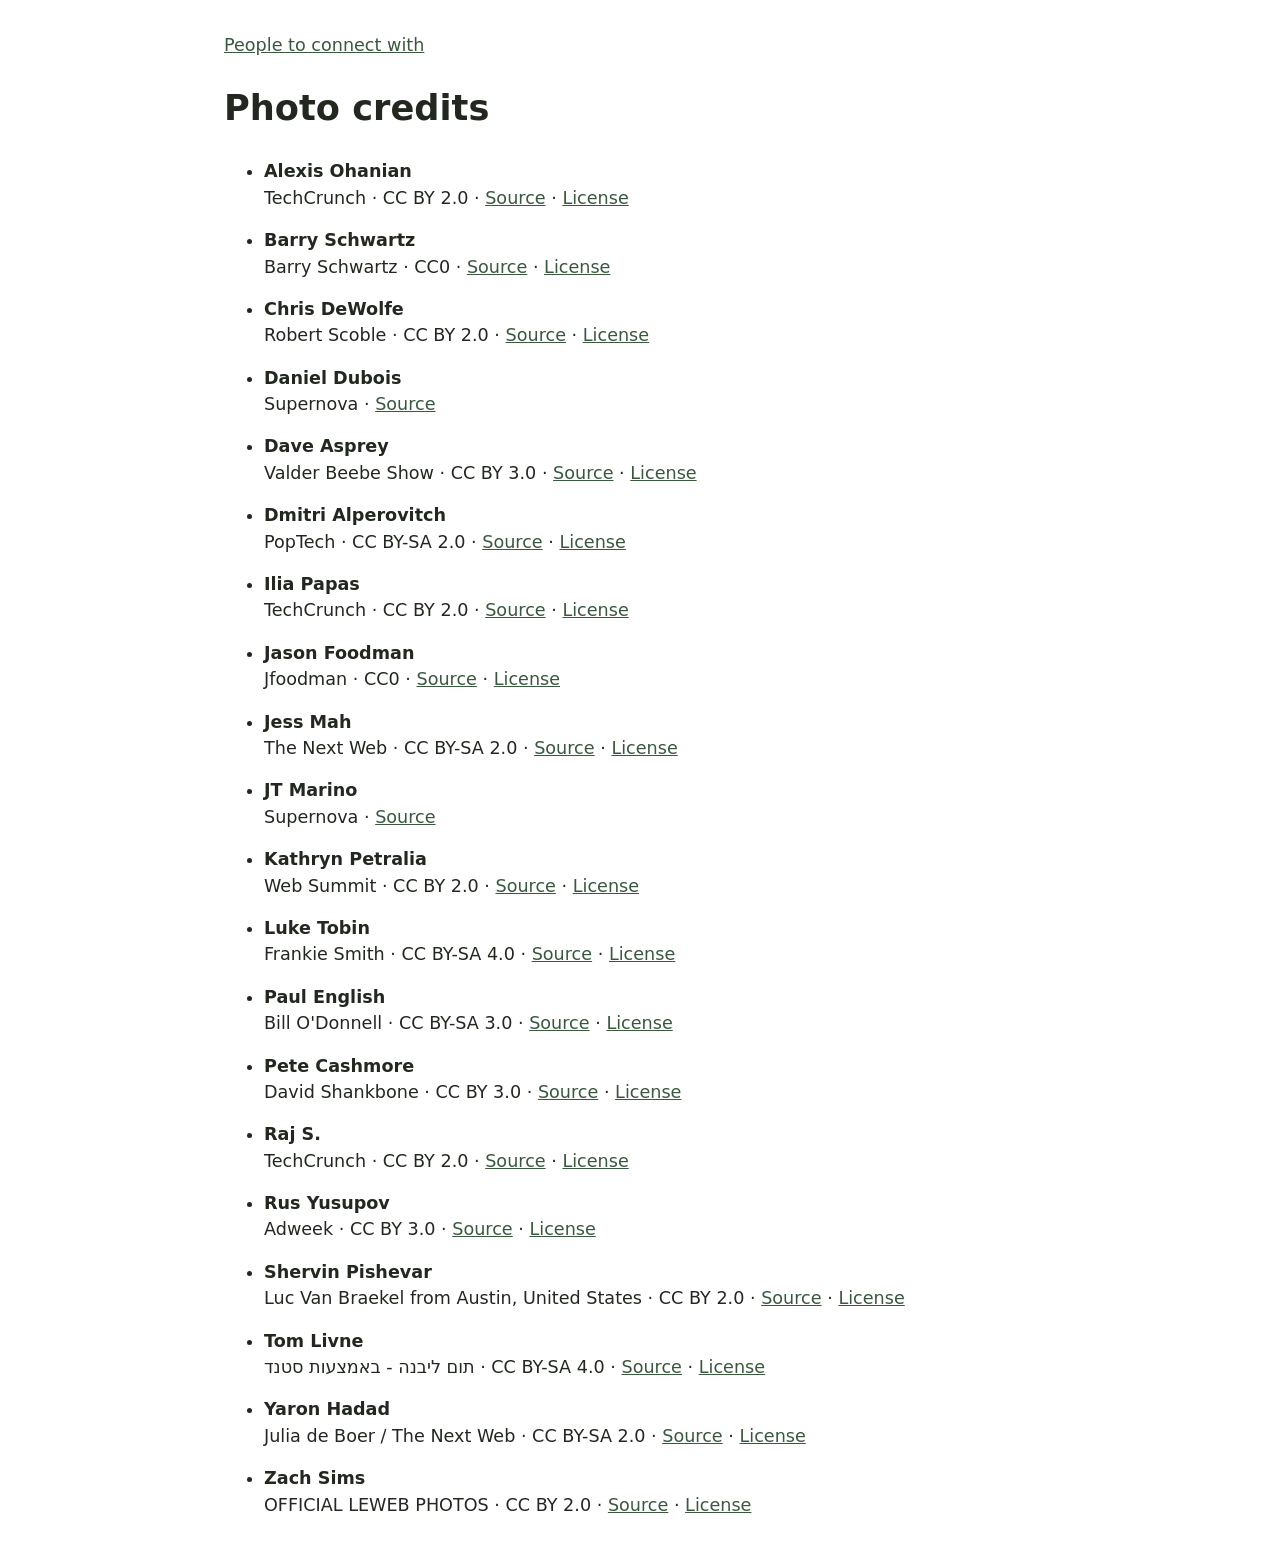
==== photo-credits.html @ 80b5afdc "Move photo credits out of contact rows" ====
<!doctype html><html lang="en"><meta charset="utf-8"><meta name="viewport" content="width=device-width,initial-scale=1"><title>Photo credits · Supernova</title><style>body{font:1.1rem/1.5 system-ui;max-width:52rem;margin:auto;padding:2rem;color:#222820}li{margin-bottom:1rem}a{color:#39583e}</style><main><a href="./#campaign">People to connect with</a><h1>Photo credits</h1><ul>
<li><strong>Alexis Ohanian</strong><br>TechCrunch · CC BY 2.0 · <a href="https://commons.wikimedia.org/wiki/File:TechCrunch_Disrupt_NY_2015_-_Day_3_(17205541529).jpg">Source</a> · <a href="https://creativecommons.org/licenses/by/2.0">License</a></li>
<li><strong>Barry Schwartz</strong><br>Barry Schwartz · CC0 · <a href="https://commons.wikimedia.org/wiki/File:Barry-schwartz-headshot-aug2021.jpg">Source</a> · <a href="http://creativecommons.org/publicdomain/zero/1.0/deed.en">License</a></li>

<li><strong>Chris DeWolfe</strong><br>Robert Scoble · CC BY 2.0 · <a href="https://commons.wikimedia.org/wiki/File:Chris_DeWolfe.jpg">Source</a> · <a href="https://creativecommons.org/licenses/by/2.0">License</a></li>


<li><strong>Daniel Dubois</strong><br>Supernova · <a href="https://1supernova.com/">Source</a></li>


<li><strong>Dave Asprey</strong><br>Valder Beebe Show · CC BY 3.0 · <a href="https://commons.wikimedia.org/wiki/File:Dave_Asprey_Dec_2018.png">Source</a> · <a href="https://creativecommons.org/licenses/by/3.0">License</a></li>

<li><strong>Dmitri Alperovitch</strong><br>PopTech · CC BY-SA 2.0 · <a href="https://commons.wikimedia.org/wiki/File:Dmitri_Alperovitch_2017_(cropped).jpg">Source</a> · <a href="https://creativecommons.org/licenses/by-sa/2.0">License</a></li>
<li><strong>Ilia Papas</strong><br>TechCrunch · CC BY 2.0 · <a href="https://commons.wikimedia.org/wiki/File:TechCrunch_Disrupt_NY_2016_-_Day_2_(26660716400)_(2).jpg">Source</a> · <a href="https://creativecommons.org/licenses/by/2.0">License</a></li>

<li><strong>Jason Foodman</strong><br>Jfoodman · CC0 · <a href="https://commons.wikimedia.org/wiki/File:Jason-Foodman_2024.jpg">Source</a> · <a href="http://creativecommons.org/publicdomain/zero/1.0/deed.en">License</a></li>

<li><strong>Jess Mah</strong><br>The Next Web · CC BY-SA 2.0 · <a href="https://commons.wikimedia.org/wiki/File:Jessica_Mah_-_Portrait_-_TNW_Conference_2008_-_Day_2_(2387464500)_(cropped).jpg">Source</a> · <a href="https://creativecommons.org/licenses/by-sa/2.0">License</a></li>

<li><strong>JT Marino</strong><br>Supernova · <a href="https://1supernova.com/">Source</a></li>

<li><strong>Kathryn Petralia</strong><br>Web Summit · CC BY 2.0 · <a href="https://commons.wikimedia.org/wiki/File:Web_Summit_2018_-_MoneyConf_-_Day_2,_November_7_SD5_7895_(45041624334).jpg">Source</a> · <a href="https://creativecommons.org/licenses/by/2.0">License</a></li>


<li><strong>Luke Tobin</strong><br>Frankie Smith · CC BY-SA 4.0 · <a href="https://commons.wikimedia.org/wiki/File:Luke_Tobin.jpg">Source</a> · <a href="https://creativecommons.org/licenses/by-sa/4.0">License</a></li>


<li><strong>Paul English</strong><br>Bill O&#x27;Donnell · CC BY-SA 3.0 · <a href="https://commons.wikimedia.org/wiki/File:Paul_M_English.jpg">Source</a> · <a href="https://creativecommons.org/licenses/by-sa/3.0">License</a></li>
<li><strong>Pete Cashmore</strong><br>David Shankbone · CC BY 3.0 · <a href="https://commons.wikimedia.org/wiki/File:Pete_Cashmore_2012_Shankbone.JPG">Source</a> · <a href="https://creativecommons.org/licenses/by/3.0">License</a></li>
<li><strong>Raj S.</strong><br>TechCrunch · CC BY 2.0 · <a href="https://commons.wikimedia.org/wiki/File:TechCrunch_Disrupt_San_Francisco_2019_-_Day_1_(48833411591).jpg">Source</a> · <a href="https://creativecommons.org/licenses/by/2.0">License</a></li>
<li><strong>Rus Yusupov</strong><br>Adweek · CC BY 3.0 · <a href="https://commons.wikimedia.org/wiki/File:Rus_Yusopov_on_Adweek.jpg">Source</a> · <a href="https://creativecommons.org/licenses/by/3.0">License</a></li>
<li><strong>Shervin Pishevar</strong><br>Luc Van Braekel from Austin, United States · CC BY 2.0 · <a href="https://commons.wikimedia.org/wiki/File:Shervin_Pishevar_(25449316342).jpg">Source</a> · <a href="https://creativecommons.org/licenses/by/2.0">License</a></li>

<li><strong>Tom Livne</strong><br>תום ליבנה - באמצעות סטנד · CC BY-SA 4.0 · <a href="https://commons.wikimedia.org/wiki/File:Tom_Livne.jpg">Source</a> · <a href="https://creativecommons.org/licenses/by-sa/4.0">License</a></li>
<li><strong>Yaron Hadad</strong><br>Julia de Boer / The Next Web · CC BY-SA 2.0 · <a href="https://commons.wikimedia.org/wiki/File:TNW_Conference_2013_-_Day_2_(8680830790)_(cropped).jpg">Source</a> · <a href="https://creativecommons.org/licenses/by-sa/2.0">License</a></li>
<li><strong>Zach Sims</strong><br>OFFICIAL LEWEB PHOTOS · CC BY 2.0 · <a href="https://commons.wikimedia.org/wiki/File:Zach_Sims,_Co-Founder,_Codecademy_%26_Bobbie_Johnson,_European_Correspondent,_GigaOM_@_LeWeb_London_2012_Central_Hall_Westminster-0672_(cropped).jpg">Source</a> · <a href="https://creativecommons.org/licenses/by/2.0">License</a></li></ul></main></html>
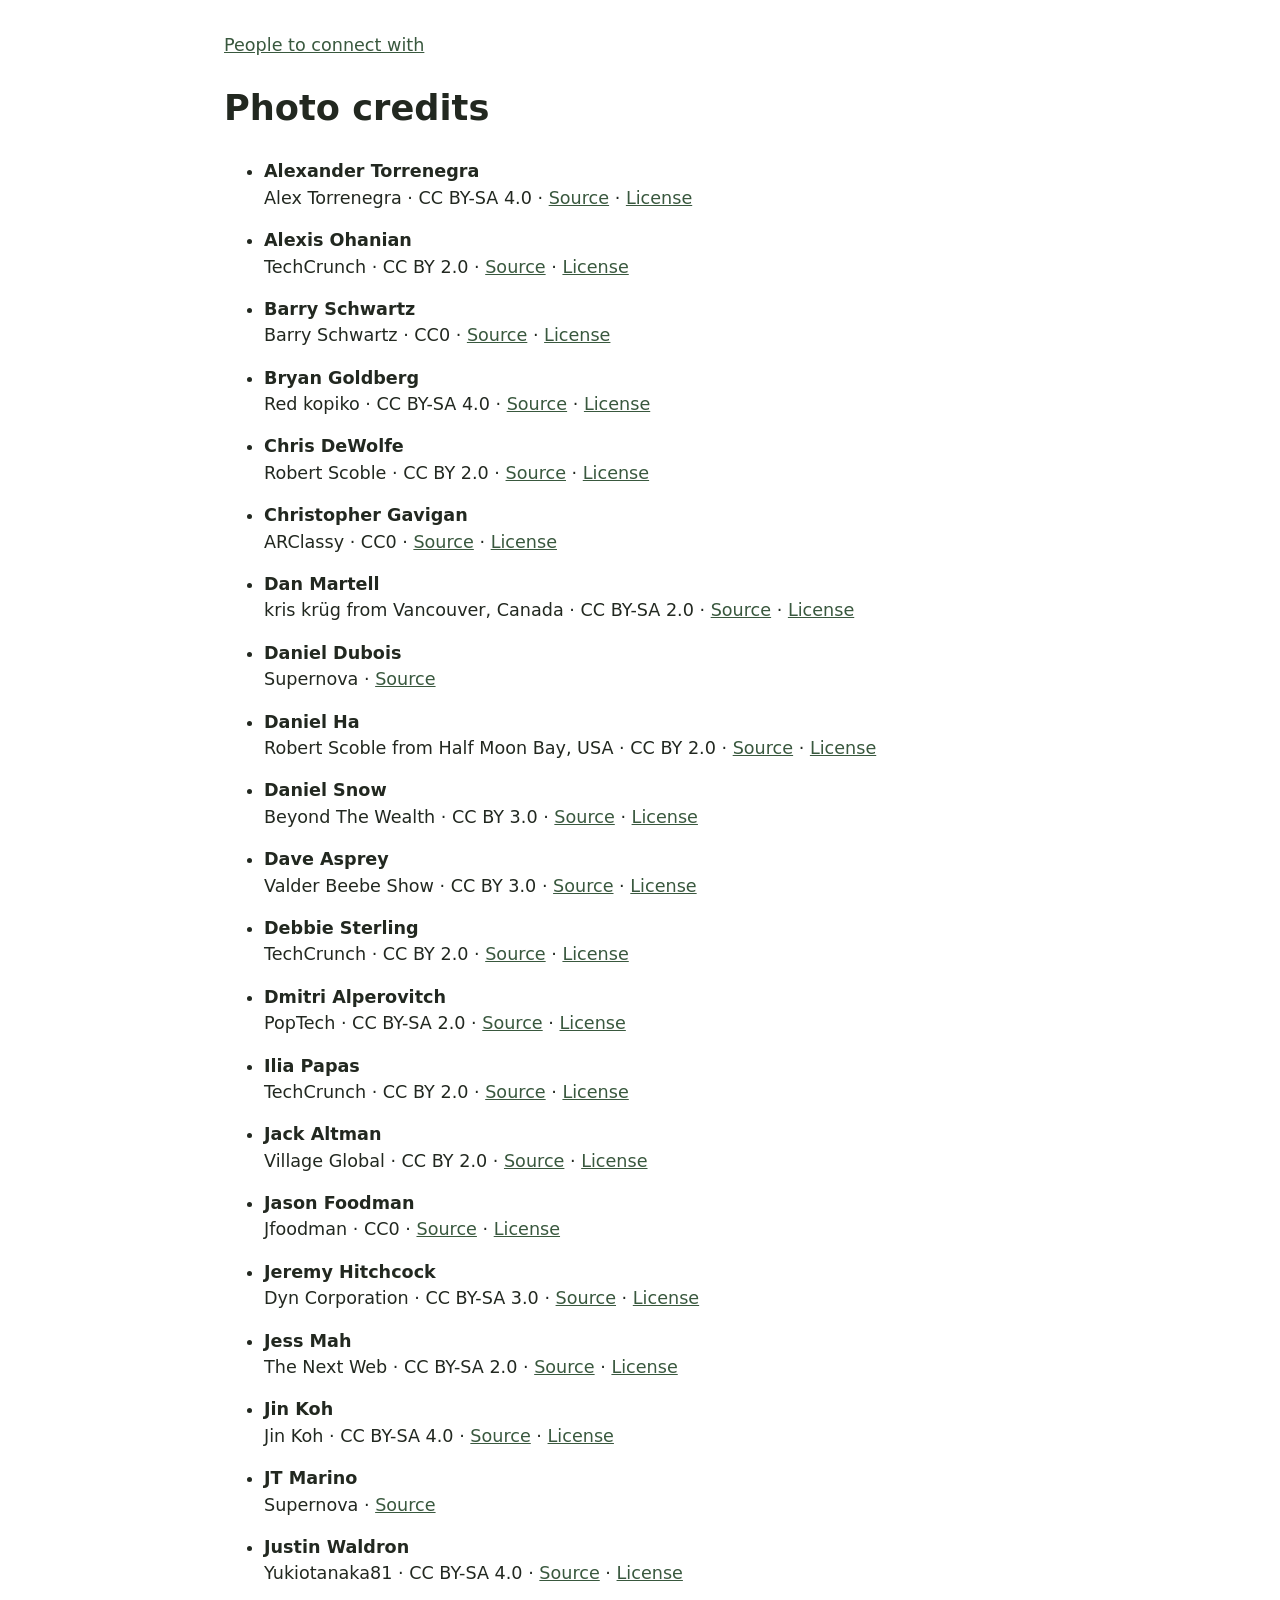
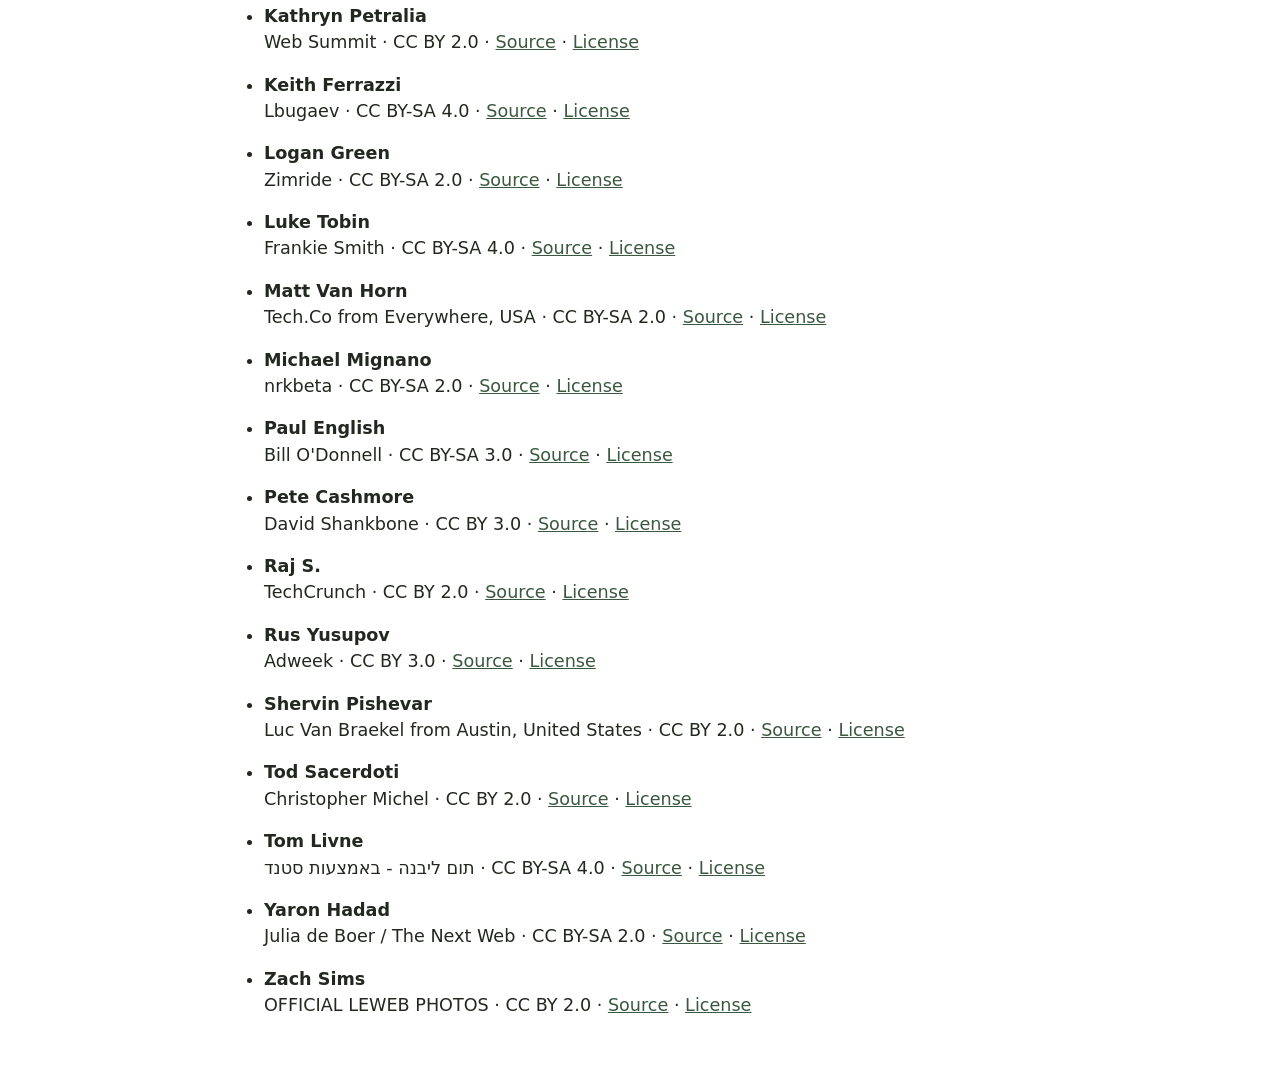
==== commit d1092330: "Keep all published GitHub Pages portraits and source credits" ====
--- a/photo-credits.html
+++ b/photo-credits.html
@@ -1,36 +1,36 @@
-<!doctype html><html lang="en"><meta charset="utf-8"><meta name="viewport" content="width=device-width,initial-scale=1"><title>Photo credits · Supernova</title><style>body{font:1.1rem/1.5 system-ui;max-width:52rem;margin:auto;padding:2rem;color:#222820}li{margin-bottom:1rem}a{color:#39583e}</style><main><a href="./#campaign">People to connect with</a><h1>Photo credits</h1><ul>
+<!doctype html><html lang="en"><meta charset="utf-8"><meta name="viewport" content="width=device-width,initial-scale=1"><title>Photo credits · Supernova</title><style>body{font:1.1rem/1.5 system-ui;max-width:52rem;margin:auto;padding:2rem;color:#222820}li{margin-bottom:1rem}a{color:#39583e}</style><main><a href="./#campaign">People to connect with</a><h1>Photo credits</h1><ul><li><strong>Alexander Torrenegra</strong><br>Alex Torrenegra · CC BY-SA 4.0 · <a href="https://commons.wikimedia.org/wiki/File:Alexander_Torrenegra_at_Rackspace_Solve_in_2015.jpg">Source</a> · <a href="https://creativecommons.org/licenses/by-sa/4.0">License</a></li>
 <li><strong>Alexis Ohanian</strong><br>TechCrunch · CC BY 2.0 · <a href="https://commons.wikimedia.org/wiki/File:TechCrunch_Disrupt_NY_2015_-_Day_3_(17205541529).jpg">Source</a> · <a href="https://creativecommons.org/licenses/by/2.0">License</a></li>
 <li><strong>Barry Schwartz</strong><br>Barry Schwartz · CC0 · <a href="https://commons.wikimedia.org/wiki/File:Barry-schwartz-headshot-aug2021.jpg">Source</a> · <a href="http://creativecommons.org/publicdomain/zero/1.0/deed.en">License</a></li>
-
+<li><strong>Bryan Goldberg</strong><br>Red kopiko · CC BY-SA 4.0 · <a href="https://commons.wikimedia.org/wiki/File:Bryan_Goldberg_is_CEO.png">Source</a> · <a href="https://creativecommons.org/licenses/by-sa/4.0">License</a></li>
 <li><strong>Chris DeWolfe</strong><br>Robert Scoble · CC BY 2.0 · <a href="https://commons.wikimedia.org/wiki/File:Chris_DeWolfe.jpg">Source</a> · <a href="https://creativecommons.org/licenses/by/2.0">License</a></li>
-
-
+<li><strong>Christopher Gavigan</strong><br>ARClassy · CC0 · <a href="https://commons.wikimedia.org/wiki/File:Gavigan_photo.jpg">Source</a> · <a href="http://creativecommons.org/publicdomain/zero/1.0/deed.en">License</a></li>
+<li><strong>Dan Martell</strong><br>kris krüg from Vancouver, Canada · CC BY-SA 2.0 · <a href="https://commons.wikimedia.org/wiki/File:Dan_Martell_at_the_SXSW_2011_Lean_Startup_After_Party_(5527248145).jpg">Source</a> · <a href="https://creativecommons.org/licenses/by-sa/2.0">License</a></li>
 <li><strong>Daniel Dubois</strong><br>Supernova · <a href="https://1supernova.com/">Source</a></li>
-
-
+<li><strong>Daniel Ha</strong><br>Robert Scoble from Half Moon Bay, USA · CC BY 2.0 · <a href="https://commons.wikimedia.org/wiki/File:Daniel_Ha.jpg">Source</a> · <a href="https://creativecommons.org/licenses/by/2.0">License</a></li>
+<li><strong>Daniel Snow</strong><br>Beyond The Wealth · CC BY 3.0 · <a href="https://commons.wikimedia.org/wiki/File:RapTV_founder_Daniel_Snow.png">Source</a> · <a href="https://creativecommons.org/licenses/by/3.0">License</a></li>
 <li><strong>Dave Asprey</strong><br>Valder Beebe Show · CC BY 3.0 · <a href="https://commons.wikimedia.org/wiki/File:Dave_Asprey_Dec_2018.png">Source</a> · <a href="https://creativecommons.org/licenses/by/3.0">License</a></li>
-
+<li><strong>Debbie Sterling</strong><br>TechCrunch · CC BY 2.0 · <a href="https://commons.wikimedia.org/wiki/File:Debbie_Sterling.jpg">Source</a> · <a href="https://creativecommons.org/licenses/by/2.0">License</a></li>
 <li><strong>Dmitri Alperovitch</strong><br>PopTech · CC BY-SA 2.0 · <a href="https://commons.wikimedia.org/wiki/File:Dmitri_Alperovitch_2017_(cropped).jpg">Source</a> · <a href="https://creativecommons.org/licenses/by-sa/2.0">License</a></li>
 <li><strong>Ilia Papas</strong><br>TechCrunch · CC BY 2.0 · <a href="https://commons.wikimedia.org/wiki/File:TechCrunch_Disrupt_NY_2016_-_Day_2_(26660716400)_(2).jpg">Source</a> · <a href="https://creativecommons.org/licenses/by/2.0">License</a></li>
-
+<li><strong>Jack Altman</strong><br>Village Global · CC BY 2.0 · <a href="https://commons.wikimedia.org/wiki/File:Jack_Altman,_at_The_Grove,_in_2022.jpg">Source</a> · <a href="https://creativecommons.org/licenses/by/2.0">License</a></li>
 <li><strong>Jason Foodman</strong><br>Jfoodman · CC0 · <a href="https://commons.wikimedia.org/wiki/File:Jason-Foodman_2024.jpg">Source</a> · <a href="http://creativecommons.org/publicdomain/zero/1.0/deed.en">License</a></li>
-
+<li><strong>Jeremy Hitchcock</strong><br>Dyn Corporation · CC BY-SA 3.0 · <a href="https://commons.wikimedia.org/wiki/File:Jeremy_Hitchcock_-_Profile.jpg">Source</a> · <a href="https://creativecommons.org/licenses/by-sa/3.0">License</a></li>
 <li><strong>Jess Mah</strong><br>The Next Web · CC BY-SA 2.0 · <a href="https://commons.wikimedia.org/wiki/File:Jessica_Mah_-_Portrait_-_TNW_Conference_2008_-_Day_2_(2387464500)_(cropped).jpg">Source</a> · <a href="https://creativecommons.org/licenses/by-sa/2.0">License</a></li>
-
+<li><strong>Jin Koh</strong><br>Jin Koh · CC BY-SA 4.0 · <a href="https://commons.wikimedia.org/wiki/File:Jin_Koh.jpg">Source</a> · <a href="https://creativecommons.org/licenses/by-sa/4.0">License</a></li>
 <li><strong>JT Marino</strong><br>Supernova · <a href="https://1supernova.com/">Source</a></li>
-
+<li><strong>Justin Waldron</strong><br>Yukiotanaka81 · CC BY-SA 4.0 · <a href="https://commons.wikimedia.org/wiki/File:Justin_Waldron_Arctic15.png">Source</a> · <a href="https://creativecommons.org/licenses/by-sa/4.0">License</a></li>
 <li><strong>Kathryn Petralia</strong><br>Web Summit · CC BY 2.0 · <a href="https://commons.wikimedia.org/wiki/File:Web_Summit_2018_-_MoneyConf_-_Day_2,_November_7_SD5_7895_(45041624334).jpg">Source</a> · <a href="https://creativecommons.org/licenses/by/2.0">License</a></li>
-
-
+<li><strong>Keith Ferrazzi</strong><br>Lbugaev · CC BY-SA 4.0 · <a href="https://commons.wikimedia.org/wiki/File:Keith_Ferrazzi_with_Leonid_Bugaev_at_Networking_Day_2012_-_3.jpg">Source</a> · <a href="https://creativecommons.org/licenses/by-sa/4.0">License</a></li>
+<li><strong>Logan Green</strong><br>Zimride · CC BY-SA 2.0 · <a href="https://commons.wikimedia.org/wiki/File:Logan_Green.jpg">Source</a> · <a href="https://creativecommons.org/licenses/by-sa/2.0">License</a></li>
 <li><strong>Luke Tobin</strong><br>Frankie Smith · CC BY-SA 4.0 · <a href="https://commons.wikimedia.org/wiki/File:Luke_Tobin.jpg">Source</a> · <a href="https://creativecommons.org/licenses/by-sa/4.0">License</a></li>
-
-
+<li><strong>Matt Van Horn</strong><br>Tech.Co from Everywhere, USA · CC BY-SA 2.0 · <a href="https://commons.wikimedia.org/wiki/File:Tech_Cocktail_Week-_Sessions_Speaker_Series_Downtown_Vegas_-_July_2013_(9353893097).jpg">Source</a> · <a href="https://creativecommons.org/licenses/by-sa/2.0">License</a></li>
+<li><strong>Michael Mignano</strong><br>nrkbeta · CC BY-SA 2.0 · <a href="https://commons.wikimedia.org/wiki/File:Michael_Mignano_@_SXSW_2019.jpg">Source</a> · <a href="https://creativecommons.org/licenses/by-sa/2.0">License</a></li>
 <li><strong>Paul English</strong><br>Bill O&#x27;Donnell · CC BY-SA 3.0 · <a href="https://commons.wikimedia.org/wiki/File:Paul_M_English.jpg">Source</a> · <a href="https://creativecommons.org/licenses/by-sa/3.0">License</a></li>
 <li><strong>Pete Cashmore</strong><br>David Shankbone · CC BY 3.0 · <a href="https://commons.wikimedia.org/wiki/File:Pete_Cashmore_2012_Shankbone.JPG">Source</a> · <a href="https://creativecommons.org/licenses/by/3.0">License</a></li>
 <li><strong>Raj S.</strong><br>TechCrunch · CC BY 2.0 · <a href="https://commons.wikimedia.org/wiki/File:TechCrunch_Disrupt_San_Francisco_2019_-_Day_1_(48833411591).jpg">Source</a> · <a href="https://creativecommons.org/licenses/by/2.0">License</a></li>
 <li><strong>Rus Yusupov</strong><br>Adweek · CC BY 3.0 · <a href="https://commons.wikimedia.org/wiki/File:Rus_Yusopov_on_Adweek.jpg">Source</a> · <a href="https://creativecommons.org/licenses/by/3.0">License</a></li>
 <li><strong>Shervin Pishevar</strong><br>Luc Van Braekel from Austin, United States · CC BY 2.0 · <a href="https://commons.wikimedia.org/wiki/File:Shervin_Pishevar_(25449316342).jpg">Source</a> · <a href="https://creativecommons.org/licenses/by/2.0">License</a></li>
-
+<li><strong>Tod Sacerdoti</strong><br>Christopher Michel · CC BY 2.0 · <a href="https://commons.wikimedia.org/wiki/File:Tod_Sacerdoti_%26_Bruce_Falck_(15823179156).jpg">Source</a> · <a href="https://creativecommons.org/licenses/by/2.0">License</a></li>
 <li><strong>Tom Livne</strong><br>תום ליבנה - באמצעות סטנד · CC BY-SA 4.0 · <a href="https://commons.wikimedia.org/wiki/File:Tom_Livne.jpg">Source</a> · <a href="https://creativecommons.org/licenses/by-sa/4.0">License</a></li>
 <li><strong>Yaron Hadad</strong><br>Julia de Boer / The Next Web · CC BY-SA 2.0 · <a href="https://commons.wikimedia.org/wiki/File:TNW_Conference_2013_-_Day_2_(8680830790)_(cropped).jpg">Source</a> · <a href="https://creativecommons.org/licenses/by-sa/2.0">License</a></li>
 <li><strong>Zach Sims</strong><br>OFFICIAL LEWEB PHOTOS · CC BY 2.0 · <a href="https://commons.wikimedia.org/wiki/File:Zach_Sims,_Co-Founder,_Codecademy_%26_Bobbie_Johnson,_European_Correspondent,_GigaOM_@_LeWeb_London_2012_Central_Hall_Westminster-0672_(cropped).jpg">Source</a> · <a href="https://creativecommons.org/licenses/by/2.0">License</a></li></ul></main></html>
